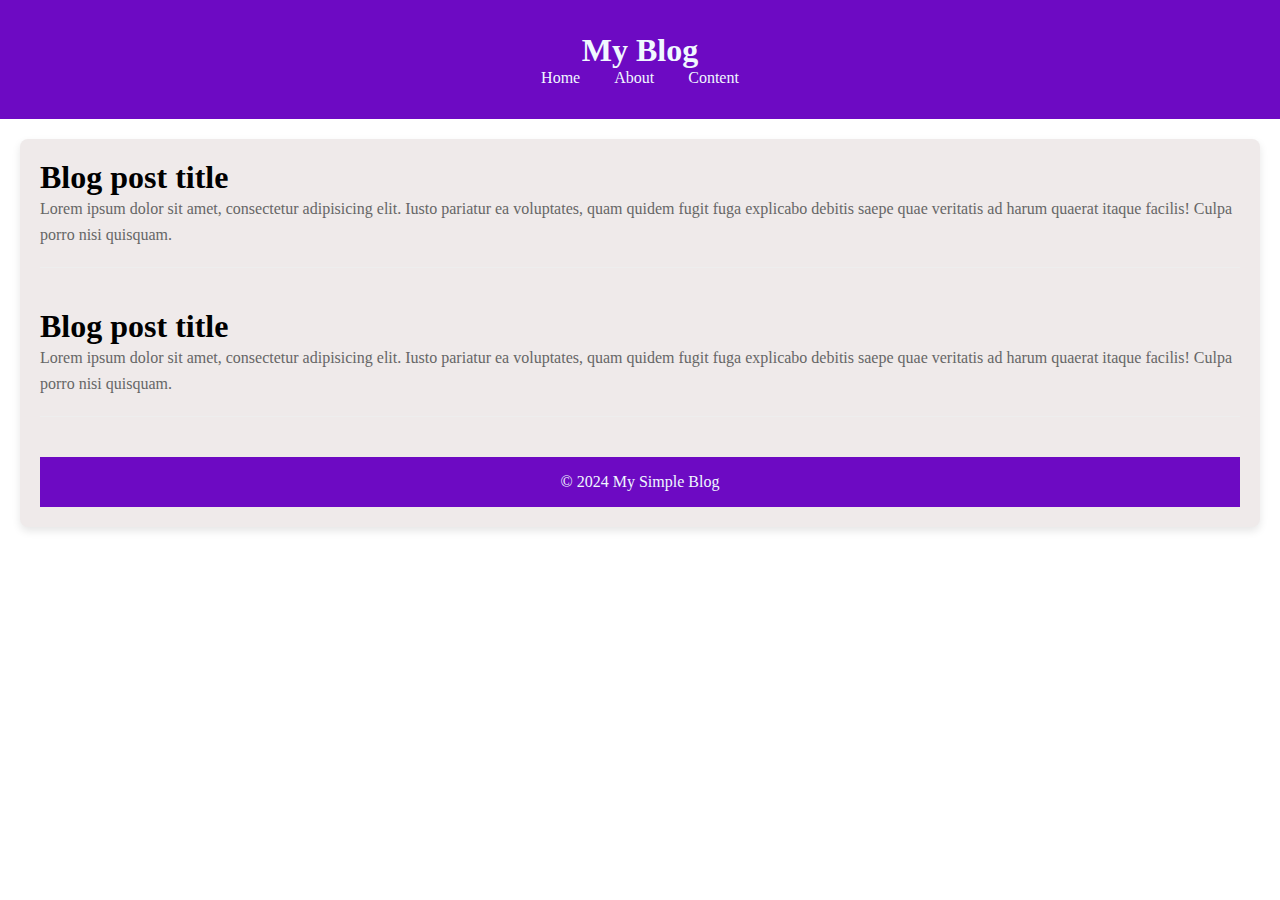
==== project2/index.html @ 868372e8 "first and second projects" ====
<!DOCTYPE html>
<html lang="en">
  <head>
    <meta charset="UTF-8" />
    <meta name="viewport" content="width=device-width, initial-scale=1.0" />
    <title>Document</title>
    <link rel="stylesheet" href="style.css" />
  </head>
  <body>
    <header>
      <h1>My Blog</h1>
      <nav>
        <ul>
          <li>Home</li>
          <li>About</li>
          <li>Content</li>
        </ul>
      </nav>
    </header>
    <main>
      <article>
        <h1>Blog post title</h1>
        <p>
          Lorem ipsum dolor sit amet, consectetur adipisicing elit. Iusto
          pariatur ea voluptates, quam quidem fugit fuga explicabo debitis saepe
          quae veritatis ad harum quaerat itaque facilis! Culpa porro nisi
          quisquam.
        </p>
      </article>
      <article>
        <h1>Blog post title</h1>
        <p>
          Lorem ipsum dolor sit amet, consectetur adipisicing elit. Iusto
          pariatur ea voluptates, quam quidem fugit fuga explicabo debitis saepe
          quae veritatis ad harum quaerat itaque facilis! Culpa porro nisi
          quisquam.
        </p>
      </article>
      <footer>© 2024 My Simple Blog</footer>
    </main>
  </body>
</html>
---- project2/style.css ----
* {
  margin: 0;
  padding: 0;
}
header {
  background-color: rgb(109, 10, 195);
  text-align: center;
  padding: 2em 0;
  color: aliceblue;
}
ul li {
  display: inline;
  margin: 0 15px;
}

footer {
  background-color: rgb(109, 10, 195);
  text-align: center;
  color: aliceblue;
  padding: 1em 0;
}
article {
  margin-bottom: 40px;
  padding-bottom: 20px;
  border-bottom: 1px solid #eeeeee;
}
main {
  margin: 20px;
  background-color: #efeaea;
  padding: 20px;
  border-radius: 8px;
  box-shadow: 0 4px 8px rgba(0, 0, 0, 0.1);
}
article h2 {
  color: #333333; /* Dark text for titles */
  margin-bottom: 10px;
}

article p {
  color: #666666; /* Lighter text for the body */
  line-height: 1.6; /* Improved readability */
}
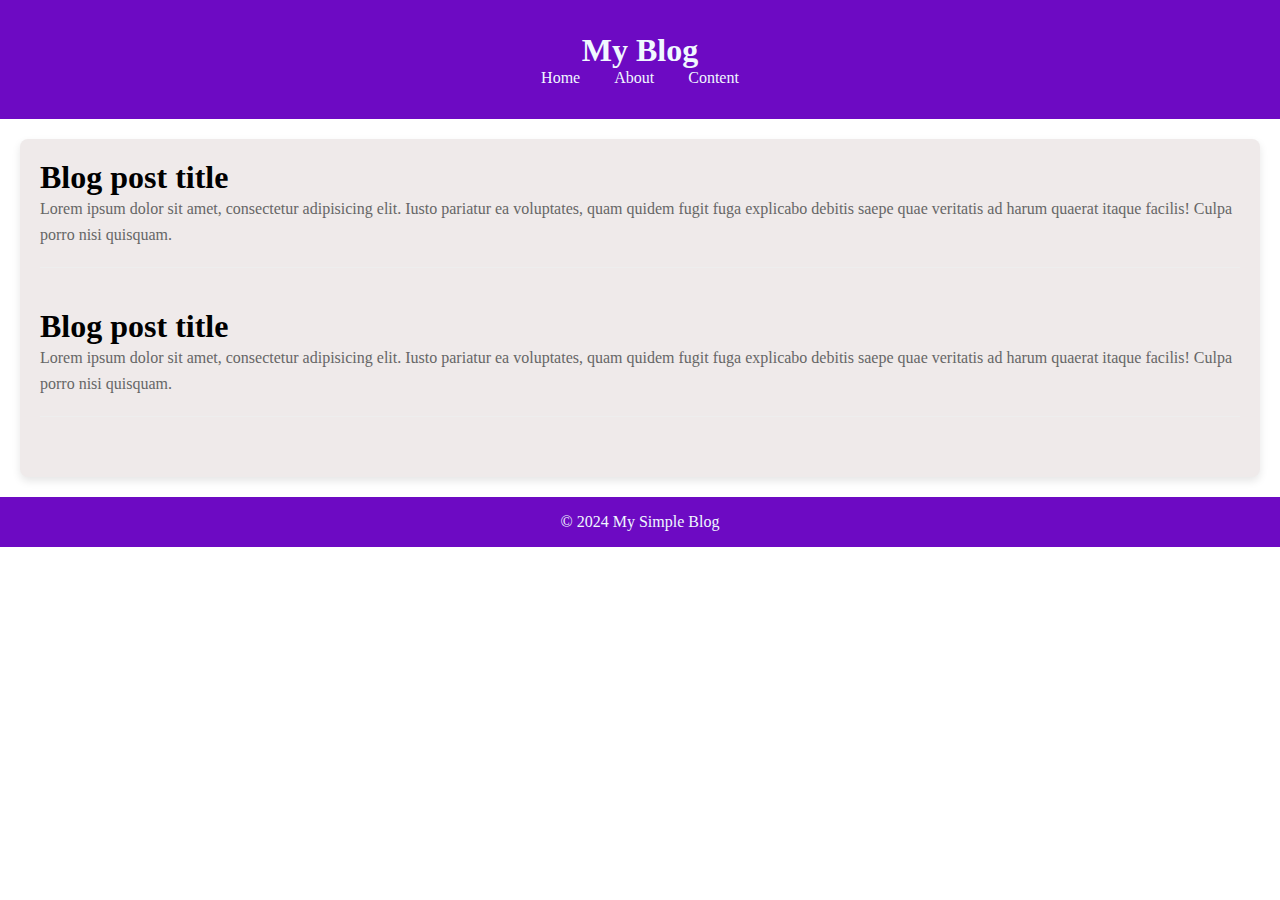
==== commit ed505d31: "main function fix" ====
--- a/project2/index.html
+++ b/project2/index.html
@@ -36,7 +36,7 @@
           quisquam.
         </p>
       </article>
-      <footer>© 2024 My Simple Blog</footer>
     </main>
+    <footer>© 2024 My Simple Blog</footer>
   </body>
 </html>
